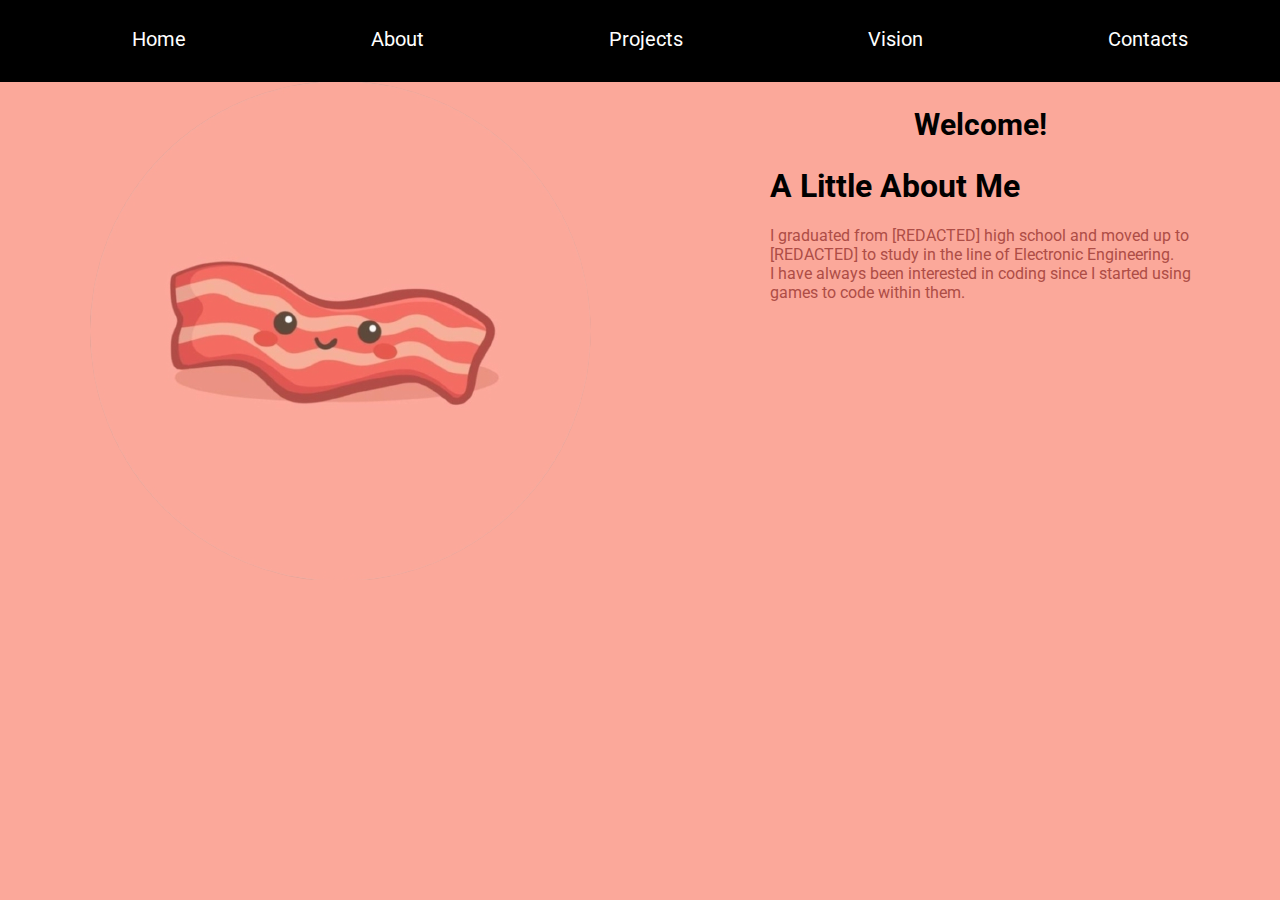
==== index.html @ 307d1ddf "inital commit" ====
<!DOCTYPE html>
<html lang="en">
<head>
    <meta charset="UTF-8">
    <meta http-equiv="X-UA-Compatible" content="IE=edge">
    <meta name="viewport" content="width=device-width, initial-scale=1.0">
    <title>Personal Project</title>
    <link rel="icon" type="images/png" href="images/logo.png"> <!-- ThisDisco was here -->
    <link rel="stylesheet" href="https://fonts.googleapis.com/css?family=Roboto">
    <link rel="stylesheet" href="/css/home.css">
</head>
<body>
    <nav>
        <ul>
            <li><a href="index.html" title="Home Page">Home</a></li>
            <li><a href="About.html" title="About">About</a></li>
            <li><a href="projects.html" title="Projects">Projects</a></li>
            <li><a href="vision.html" title="Vision">Vision</a></li>
            <li><a href="contacts.html" title="Contacts">Contacts</a></li>
        </ul>
    </nav>
    
    <div class="smallabout">
        <article>
            <img src="images/logo.png">
        </article>
        <section>
            <h2>Welcome!</h2>
            <h1>A Little About Me</h1>
            <p>I graduated from [REDACTED] high school and moved up to
                <br> [REDACTED] to study in the line of Electronic Engineering.
                <br>I have always been interested in coding since I started using
                <br> games to code within them.

            </p>
        </section>
    </div>
</body>
</html>
---- css/home.css ----
body{
    margin: 0px;
    font-family: Roboto;
    background-color: #FBA89A;
}

nav ul li{

    list-style: none;
}

nav ul{
    display: flex;
    justify-content: space-around;

}

nav a{
    font-size: 20px;
    color: white;
    text-decoration: none;
}

nav{
    background-color: black;
    padding-top: 11px;
    padding-bottom: 15px;
}

nav a:hover{
    text-decoration: underline;
    color: rgb(218, 218, 218);
}


.smallabout{
    display: flex;
    justify-content: space-around;
}

p{
    color: #AE4D46;
}

h2{
    font-size: 30px;
    display: flex;
    justify-content: center;
}
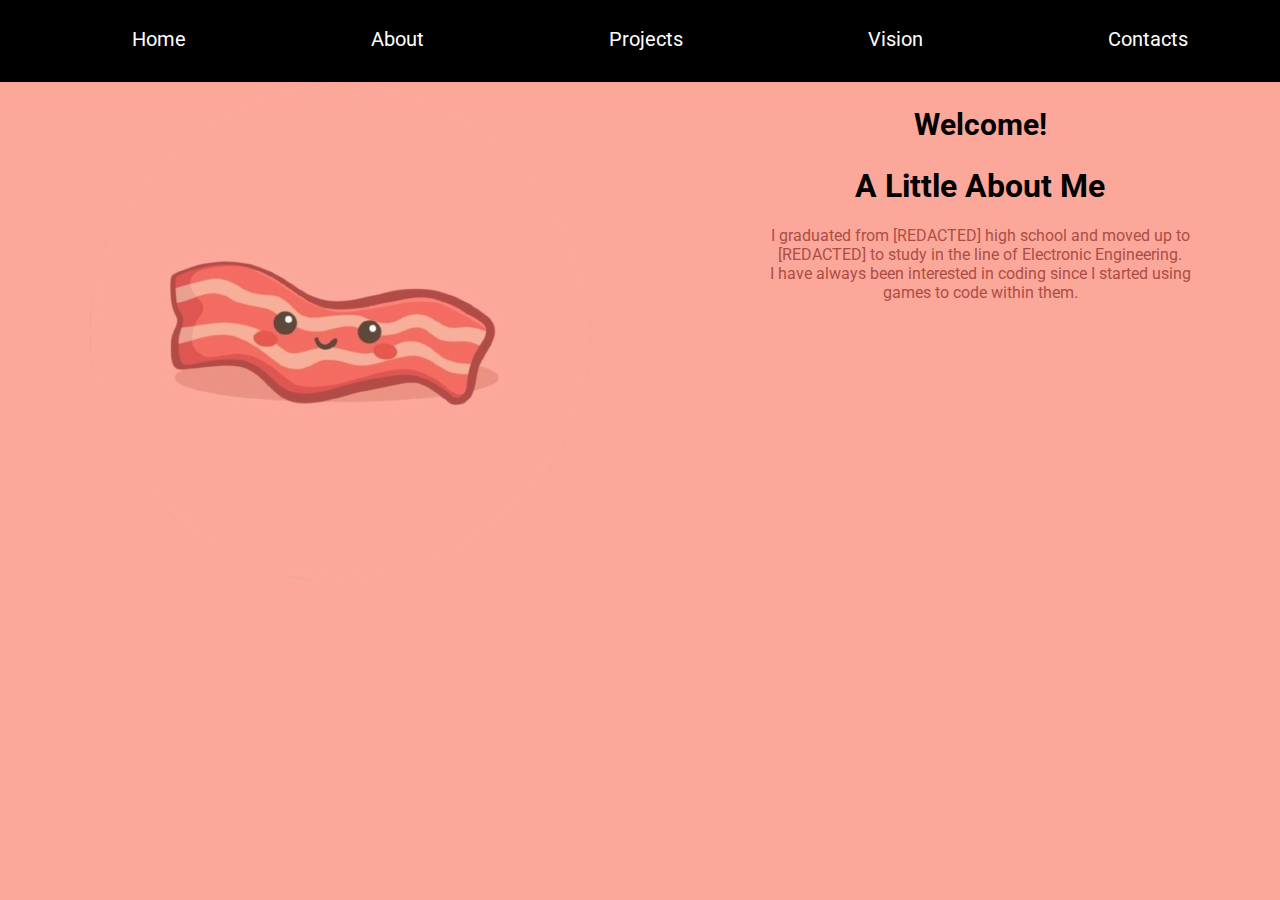
==== commit 665118a2: "fix?" ====
--- a/index.html
+++ b/index.html
@@ -32,6 +32,7 @@
                 <br>I have always been interested in coding since I started using
                 <br> games to code within them.
 
+                
             </p>
         </section>
     </div>
--- a/css/home.css
+++ b/css/home.css
@@ -3,6 +3,11 @@
     font-family: Roboto;
     background-color: #FBA89A;
 }
+
+body::-webkit-scrollbar {
+    width: 0;
+    height: 0;
+  }
 
 nav ul li{
 
@@ -40,10 +45,18 @@
 
 p{
     color: #AE4D46;
+    display: flex;
+    justify-content: center;
+    text-align: center;
 }
 
 h2{
     font-size: 30px;
     display: flex;
     justify-content: center;
+}
+
+h1{
+    display: flex;
+    justify-content: center;
 }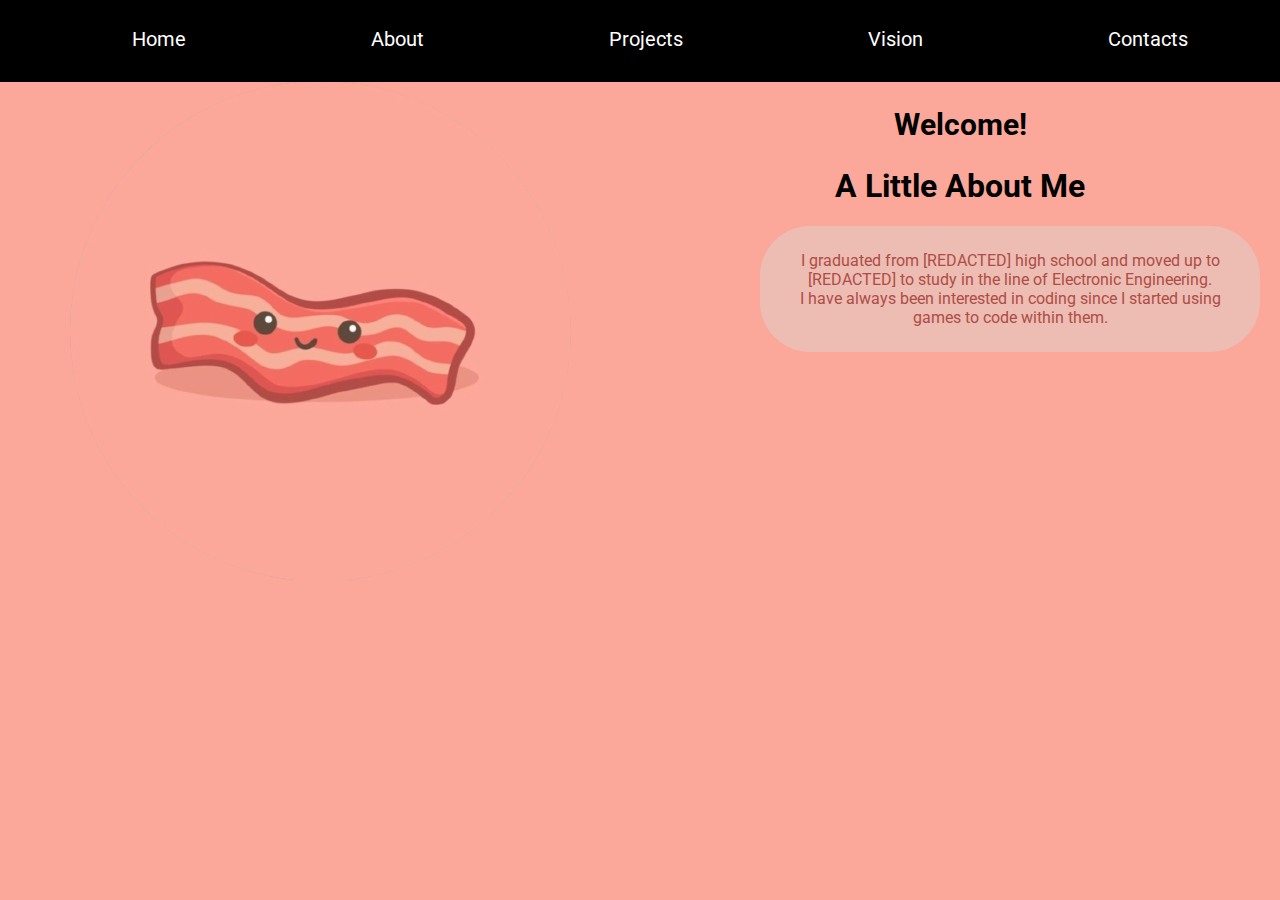
==== commit 08da1610: "some slight adjustments" ====
--- a/index.html
+++ b/index.html
@@ -27,12 +27,11 @@
         <section>
             <h2>Welcome!</h2>
             <h1>A Little About Me</h1>
-            <p>I graduated from [REDACTED] high school and moved up to
+            <p class="fixer">
+                I graduated from [REDACTED] high school and moved up to
                 <br> [REDACTED] to study in the line of Electronic Engineering.
                 <br>I have always been interested in coding since I started using
                 <br> games to code within them.
-
-                
             </p>
         </section>
     </div>
--- a/css/home.css
+++ b/css/home.css
@@ -43,11 +43,24 @@
     justify-content: space-around;
 }
 
+.fixer{
+    color: #AE4D46;
+    text-align: center;
+    background-color: rgb(218, 218, 218,.4);
+    border-radius: 50px;
+    padding: 25px;
+    width: 450px;
+    margin-right: 50%;
+}
+
 p{
     color: #AE4D46;
-    display: flex;
-    justify-content: center;
     text-align: center;
+    background-color: rgb(218, 218, 218,.4);
+    border-radius: 50px;
+    padding: 25px;
+    margin-right: 10%;
+    margin-left: 10%;
 }
 
 h2{
@@ -59,4 +72,8 @@
 h1{
     display: flex;
     justify-content: center;
+}
+
+img{
+    
 }